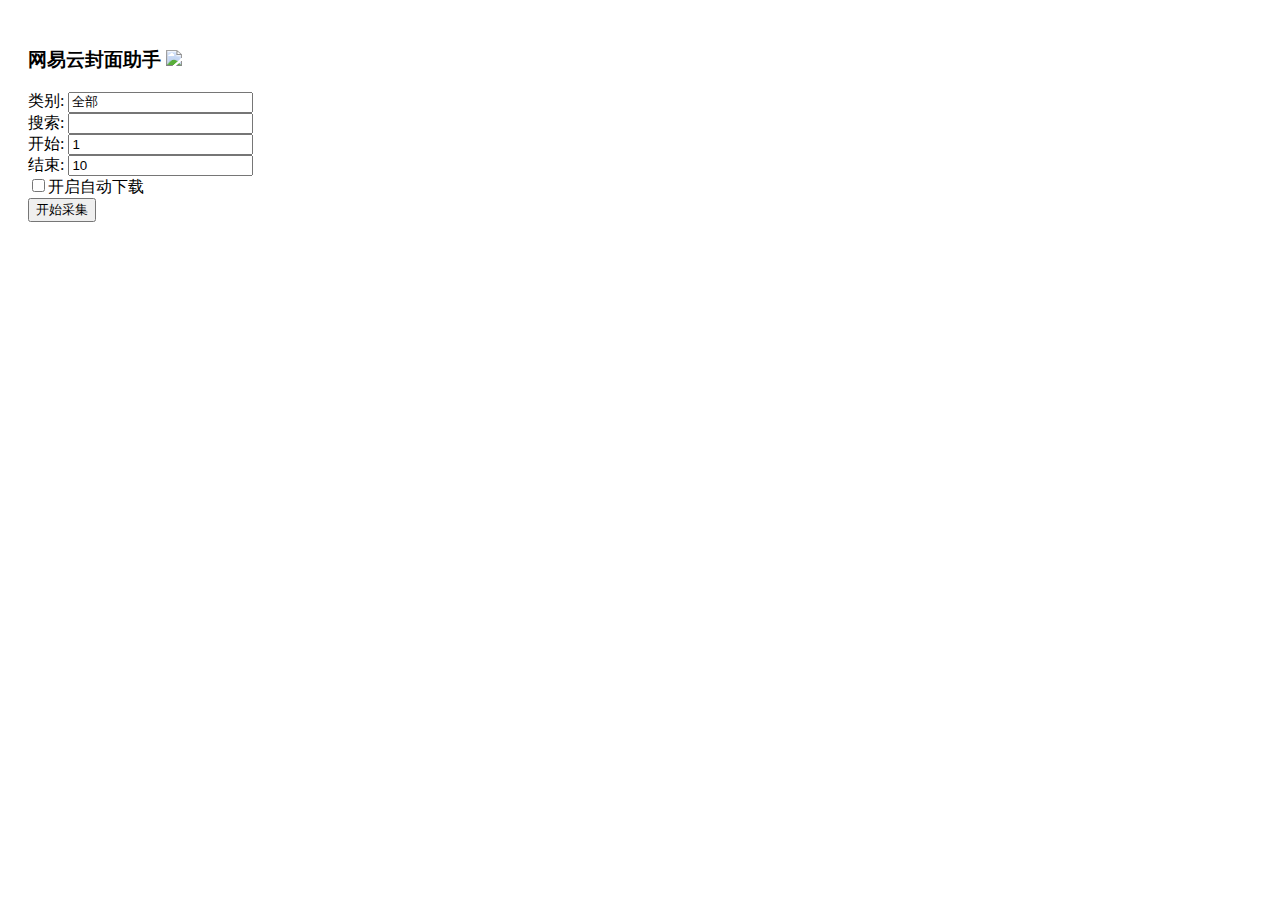
==== popup.html @ 125bce72 "新增歌单搜索下载功能" ====
<!DOCTYPE html>
<html>
<head>
	<title>popup页</title>
	<meta http-equiv="Content-Type" content="text/html" charset="utf-8" />
	<meta name="viewport" content="width=device-width, initial-scale=1, maximum-scale=1">
	<link rel="stylesheet" type="text/css" href="css/bootstrap.min.css">
	<link href="css/bootstrap-switch.min.css" rel="stylesheet">
	<style>
	body {
		font-family: 'Microsoft Yahei';
		width: 300px;
	}

	</style>
</head>
<body>
<div style="padding: 20px 20px">
	 <h3>网易云封面助手 <a href="https://weibo.com/musiccover" target="_blank"><img src="img/weibo-logo.png" id="weibo"></a></h3>
    <form class="bs-example bs-example-form" role="form">
        <div class="input-group">
            <span class="input-group-addon">类别:</span>
            <input type="text"  id="category" class="form-control" value="全部">
        </div>
        <div class="input-group">
            <span class="input-group-addon">搜索:</span>
            <input type="text"  id="search_words" class="form-control" value="">
        </div>
        <div class="input-group">
            <span class="input-group-addon">开始:</span>
            <input type="text"  id="start_page" class="form-control" value="1">
        </div>
        <div class="input-group">
            <span class="input-group-addon">结束:</span>
            <input type="text"  id="end_page" class="form-control" value="10">
        </div>
		<div class="checkbox">
			 <label>
				 <input type="checkbox" id="auto_download">开启自动下载
			 </label>
		 </div>
        		<button class="btn btn-primary" id="load_hot">开始采集</button>
    </form>
</div>
	<div>
    <script type="text/javascript" src="js/jquery-1.8.3.js"></script>

	<script type="text/javascript" src="js/bootstrap-switch.min.js"></script>
	<script type="text/javascript" src="js/popup.js"></script>
</body>
</html>
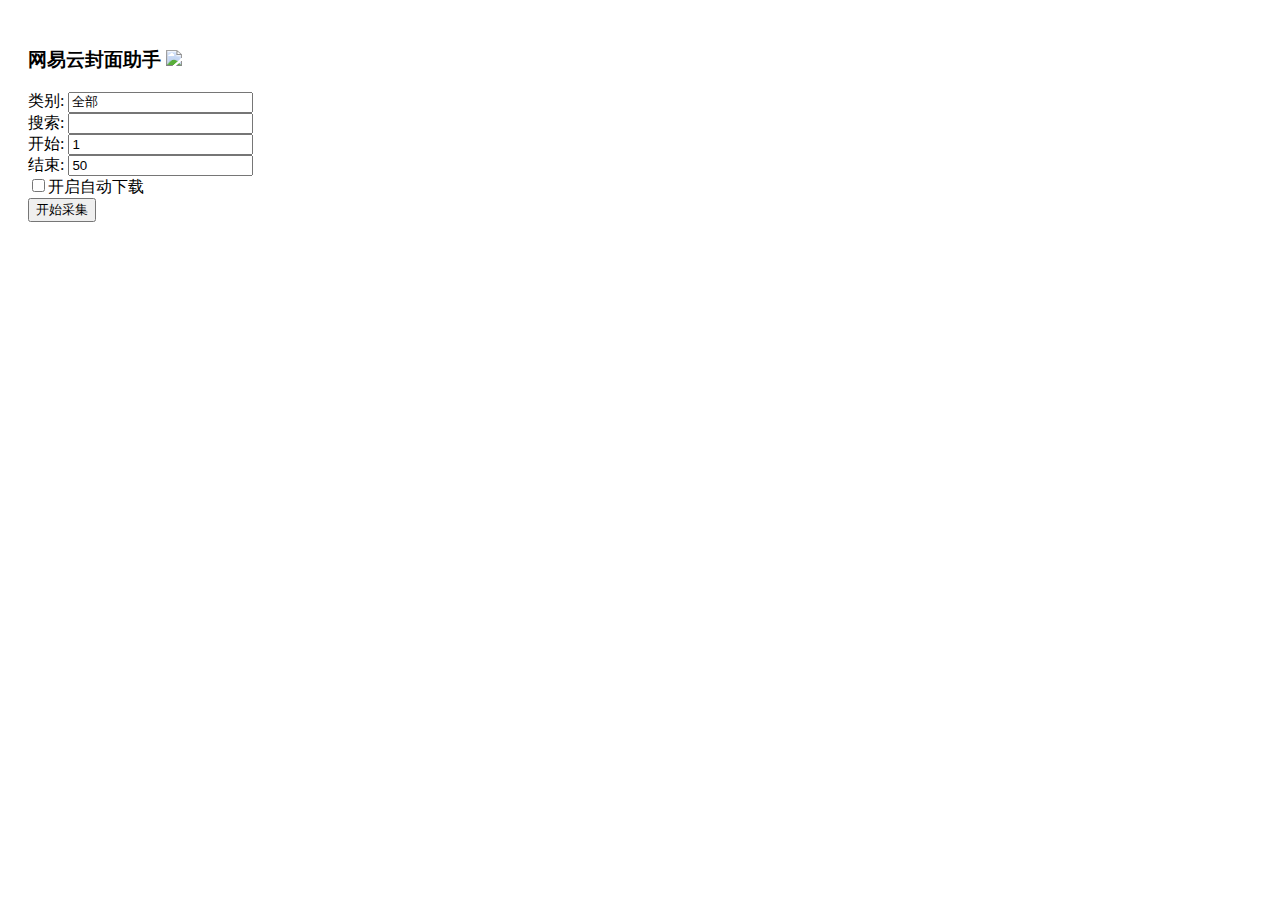
==== commit 091eacd1: "默认1到50页" ====
--- a/popup.html
+++ b/popup.html
@@ -32,7 +32,7 @@
         </div>
         <div class="input-group">
             <span class="input-group-addon">结束:</span>
-            <input type="text"  id="end_page" class="form-control" value="10">
+            <input type="text"  id="end_page" class="form-control" value="50">
         </div>
 		<div class="checkbox">
 			 <label>
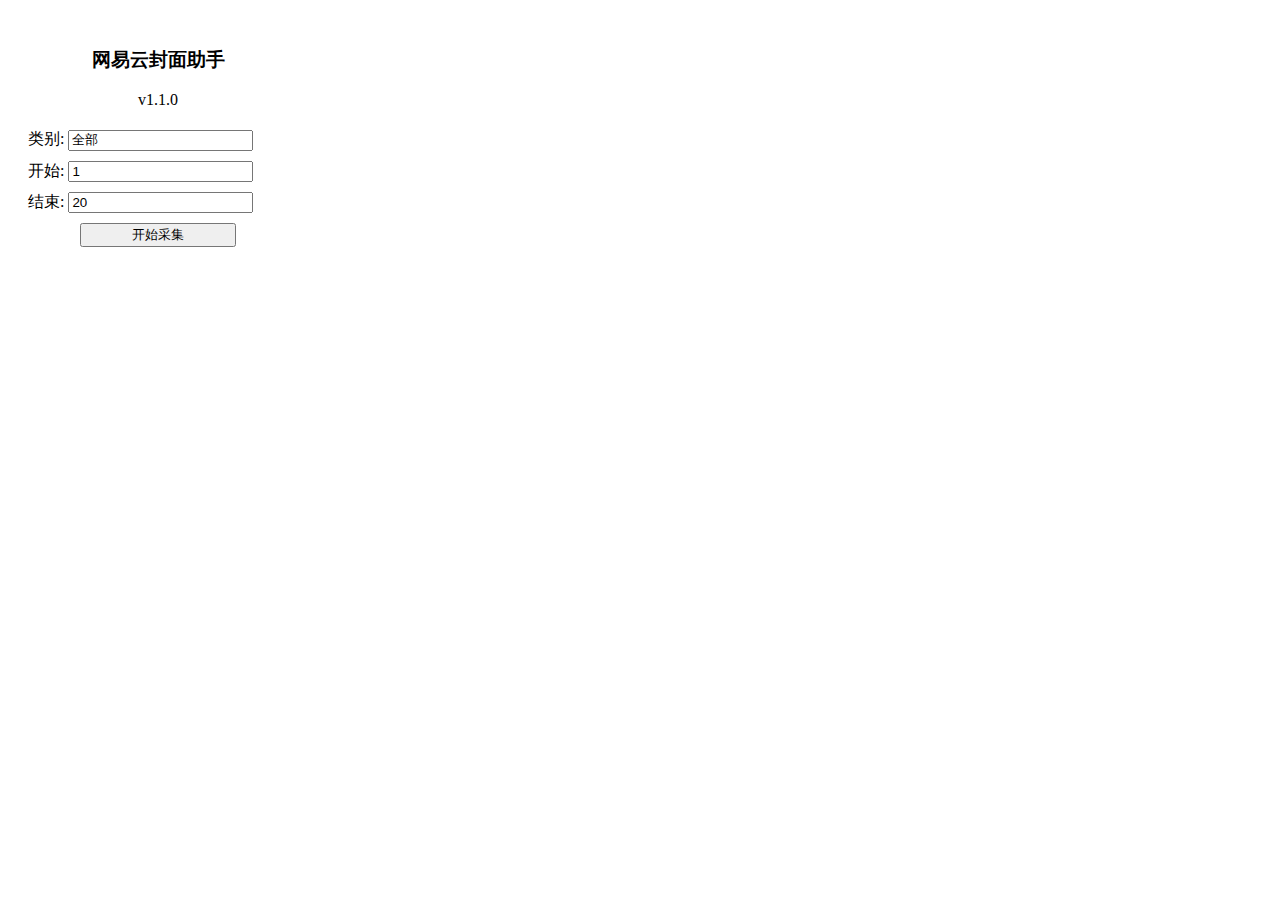
==== commit 42a4dc61: "feat: 更新至 manifest v3" ====
--- a/popup.html
+++ b/popup.html
@@ -5,7 +5,9 @@
 	<meta http-equiv="Content-Type" content="text/html" charset="utf-8" />
 	<meta name="viewport" content="width=device-width, initial-scale=1, maximum-scale=1">
 	<link rel="stylesheet" type="text/css" href="css/bootstrap.min.css">
-	<link href="css/bootstrap-switch.min.css" rel="stylesheet">
+	<link rel="stylesheet" type="text/css" href="css/popup.css">
+	<script type="text/javascript" src="js/jquery-1.8.3.js"></script>
+	<script type="text/javascript" src="js/popup.js"></script>
 	<style>
 	body {
 		font-family: 'Microsoft Yahei';
@@ -15,37 +17,39 @@
 	</style>
 </head>
 <body>
-<div style="padding: 20px 20px">
-	 <h3>网易云封面助手 <a href="https://weibo.com/musiccover" target="_blank"><img src="img/weibo-logo.png" id="weibo"></a></h3>
-    <form class="bs-example bs-example-form" role="form">
-        <div class="input-group">
-            <span class="input-group-addon">类别:</span>
-            <input type="text"  id="category" class="form-control" value="全部">
-        </div>
-        <div class="input-group">
-            <span class="input-group-addon">搜索:</span>
-            <input type="text"  id="search_words" class="form-control" value="">
-        </div>
-        <div class="input-group">
-            <span class="input-group-addon">开始:</span>
-            <input type="text"  id="start_page" class="form-control" value="1">
-        </div>
-        <div class="input-group">
-            <span class="input-group-addon">结束:</span>
-            <input type="text"  id="end_page" class="form-control" value="50">
-        </div>
-		<div class="checkbox">
-			 <label>
-				 <input type="checkbox" id="auto_download">开启自动下载
-			 </label>
-		 </div>
-        		<button class="btn btn-primary" id="load_hot">开始采集</button>
-    </form>
-</div>
-	<div>
-    <script type="text/javascript" src="js/jquery-1.8.3.js"></script>
-
-	<script type="text/javascript" src="js/bootstrap-switch.min.js"></script>
-	<script type="text/javascript" src="js/popup.js"></script>
+	<div style="padding: 20px 20px">
+		<h3 style="text-align: center;">网易云封面助手 
+			<!-- <a href="https://weibo.com/musiccover" target="_blank"><img src="img/weibo-logo.png" id="weibo"></a> -->
+		</h3>
+		<p style="text-align: center;">
+			v1.1.0
+		</p>
+		<form class="bs-example bs-example-form" role="form">
+			<div class="input-group" style="margin-top: 20px;">
+				<span class="input-group-addon">类别:</span>
+				<input type="text"  id="category" class="form-control" value="全部">
+			</div>
+			<!-- <div class="input-group" style="margin-top: 10px;">
+				<span class="input-group-addon">搜索:</span>
+				<input type="text"  id="search_words" class="form-control" value="">
+			</div> -->
+			<div class="input-group" style="margin-top: 10px;">
+				<span class="input-group-addon">开始:</span>
+				<input type="text"  id="start_page" class="form-control" value="1">
+			</div>
+			<div class="input-group" style="margin-top: 10px;">
+				<span class="input-group-addon">结束:</span>
+				<input type="text"  id="end_page" class="form-control" value="20">
+			</div>
+			<!--<div class="checkbox">
+				<label>
+					<input type="checkbox" id="auto_download">开启自动下载</br>(此选项可能下载大量文件，不建议勾选)
+				</label>
+			</div>-->
+			<div style="text-align: center;">
+				<button class="btn btn-primary" id="load_hot" style="width: 60%;margin-top: 10px;">开始采集</button>
+			</div>
+		</form>
+	</div>
 </body>
 </html>
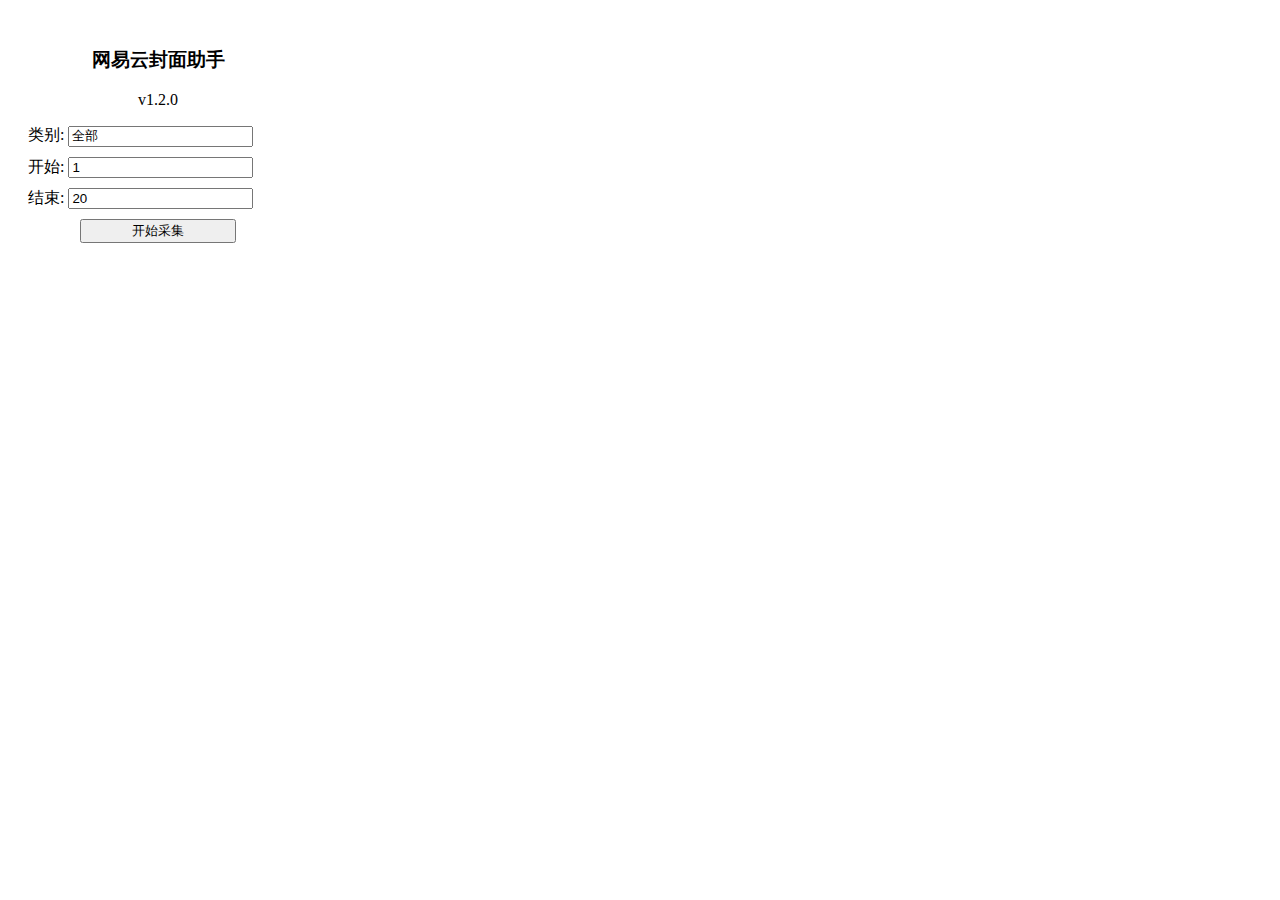
==== commit e119bc6c: "feat: 版本更新至v1.2.0" ====
--- a/popup.html
+++ b/popup.html
@@ -7,7 +7,6 @@
 	<link rel="stylesheet" type="text/css" href="css/bootstrap.min.css">
 	<link rel="stylesheet" type="text/css" href="css/popup.css">
 	<script type="text/javascript" src="js/jquery-1.8.3.js"></script>
-	<script type="text/javascript" src="js/popup.js"></script>
 	<style>
 	body {
 		font-family: 'Microsoft Yahei';
@@ -18,15 +17,15 @@
 </head>
 <body>
 	<div style="padding: 20px 20px">
-		<h3 style="text-align: center;">网易云封面助手 
+		<h3 style="text-align: center;" id="app-name">网易云封面助手 
 			<!-- <a href="https://weibo.com/musiccover" target="_blank"><img src="img/weibo-logo.png" id="weibo"></a> -->
 		</h3>
 		<p style="text-align: center;">
-			v1.1.0
+			v1.2.0
 		</p>
 		<form class="bs-example bs-example-form" role="form">
-			<div class="input-group" style="margin-top: 20px;">
-				<span class="input-group-addon">类别:</span>
+			<div class="input-group" style="margin-top: 10px;">
+				<span class="input-group-addon" id="category">类别:</span>
 				<input type="text"  id="category" class="form-control" value="全部">
 			</div>
 			<!-- <div class="input-group" style="margin-top: 10px;">
@@ -34,11 +33,11 @@
 				<input type="text"  id="search_words" class="form-control" value="">
 			</div> -->
 			<div class="input-group" style="margin-top: 10px;">
-				<span class="input-group-addon">开始:</span>
+				<span class="input-group-addon" id="start-page">开始:</span>
 				<input type="text"  id="start_page" class="form-control" value="1">
 			</div>
 			<div class="input-group" style="margin-top: 10px;">
-				<span class="input-group-addon">结束:</span>
+				<span class="input-group-addon" id="end-page">结束:</span>
 				<input type="text"  id="end_page" class="form-control" value="20">
 			</div>
 			<!--<div class="checkbox">
@@ -52,4 +51,5 @@
 		</form>
 	</div>
 </body>
+<script type="text/javascript" src="js/popup.js"></script>
 </html>
